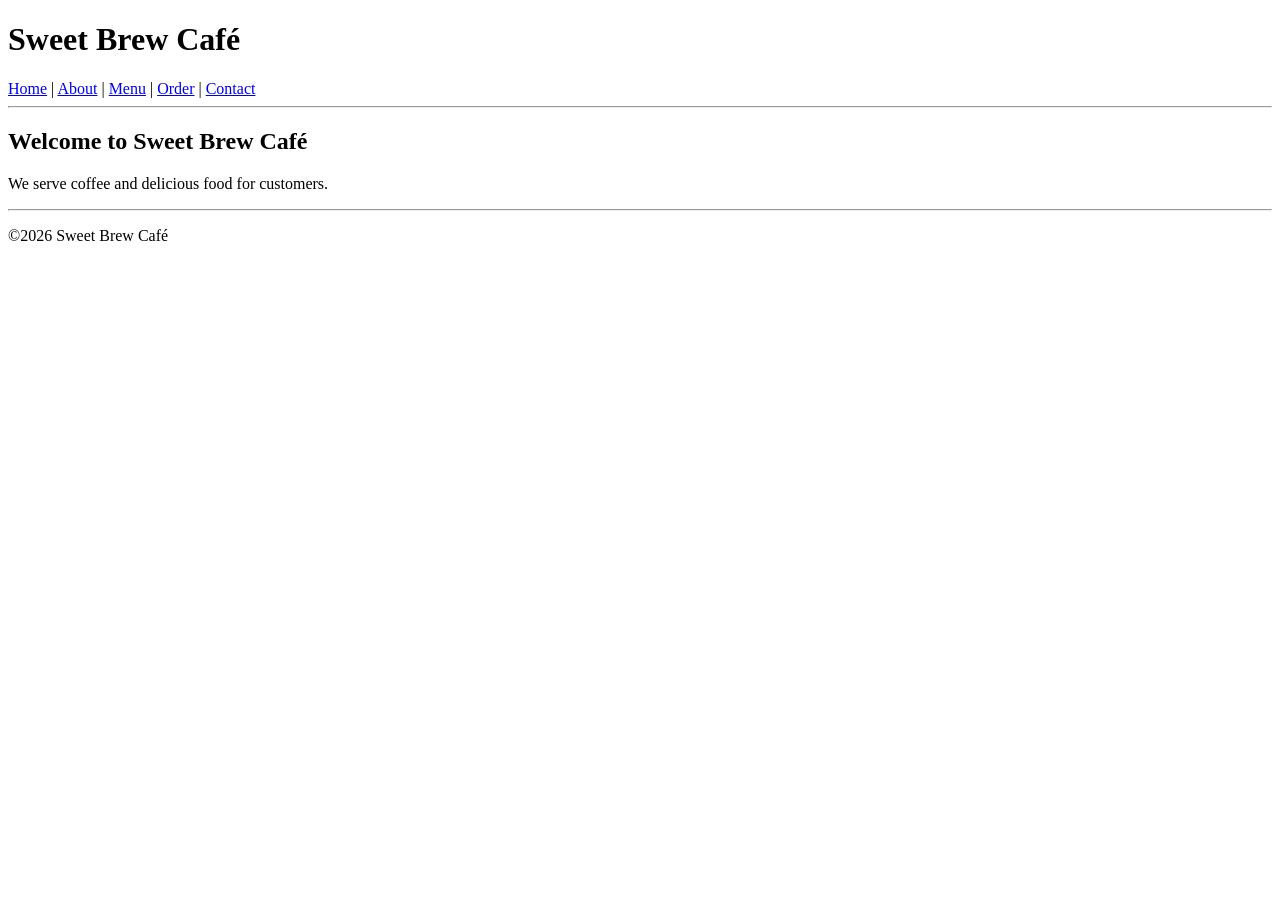
==== index.html @ bd3f04cc "webdesign website" ====
<!DOCTYPE html>
<html>

<head>
    <title>Home</title>
</head>

<body>

<h1>Sweet Brew Café</h1>

<a href="index.html">Home</a> |
<a href="about.html">About</a> |
<a href="menu.html">Menu</a> |
<a href="order.html">Order</a> |
<a href="contact.html">Contact</a>

<hr>

<h2>Welcome to Sweet Brew Café</h2>

<p>
We serve coffee and delicious food for customers.
</p>

<hr>

<p>©2026 Sweet Brew Café</p>

</body>
</html>
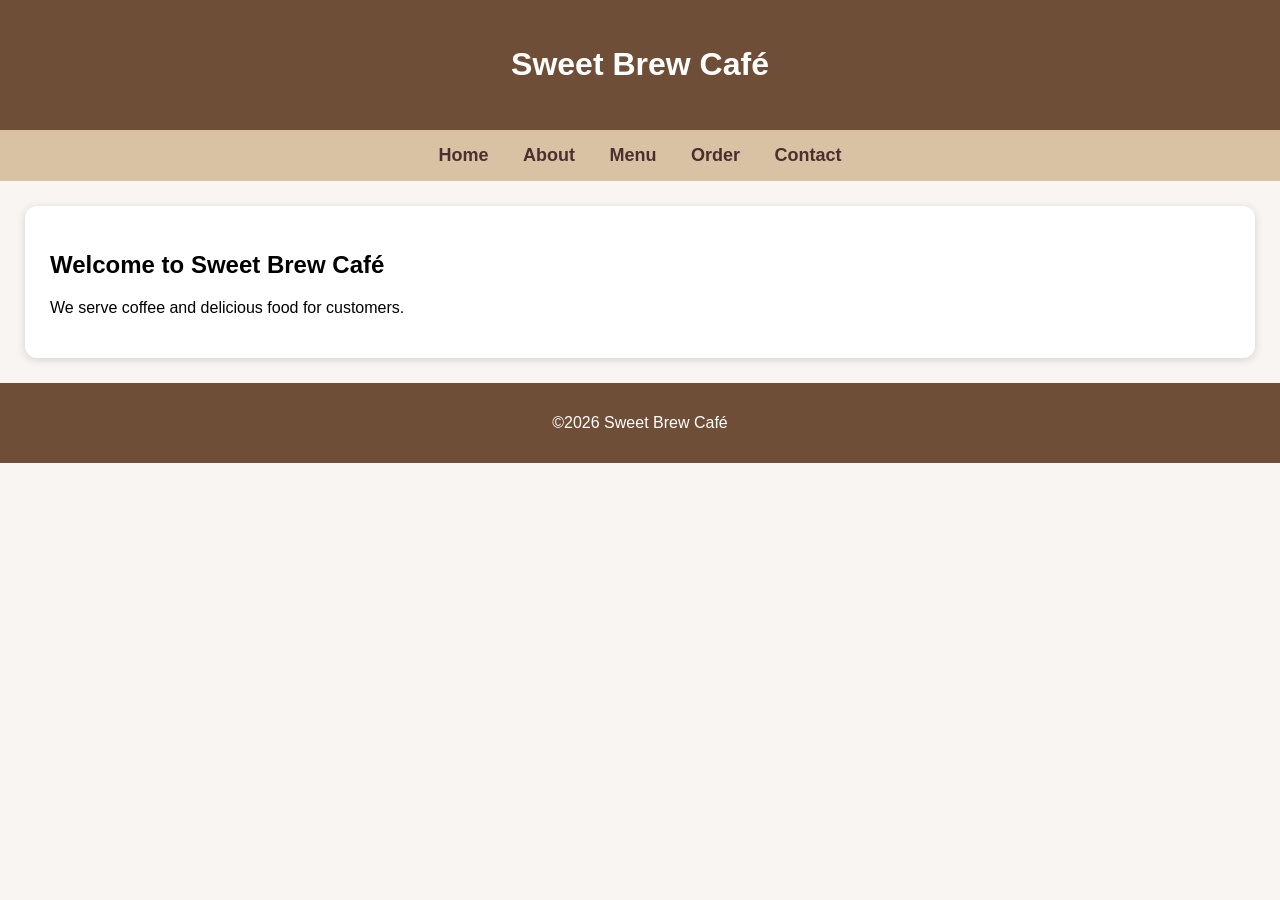
==== commit df67b929: "fix website" ====
--- a/index.html
+++ b/index.html
@@ -3,19 +3,25 @@
 
 <head>
     <title>Home</title>
+
+    <link rel="stylesheet" href="style.css">
 </head>
 
-<body>
+<body class="body">
 
-<h1>Sweet Brew Café</h1>
+<div class="header">
+    <h1>Sweet Brew Café</h1>
+</div>
 
-<a href="index.html">Home</a> |
-<a href="about.html">About</a> |
-<a href="menu.html">Menu</a> |
-<a href="order.html">Order</a> |
-<a href="contact.html">Contact</a>
+<div class="menu">
+    <a href="index.html">Home</a>
+    <a href="about.html">About</a>
+    <a href="menu.html">Menu</a>
+    <a href="order.html">Order</a>
+    <a href="contact.html">Contact</a>
+</div>
 
-<hr>
+<div class="content">
 
 <h2>Welcome to Sweet Brew Café</h2>
 
@@ -23,9 +29,11 @@
 We serve coffee and delicious food for customers.
 </p>
 
-<hr>
+</div>
 
-<p>©2026 Sweet Brew Café</p>
+<div class="footer">
+    <p>©2026 Sweet Brew Café</p>
+</div>
 
 </body>
 </html>
--- a/style.css
+++ b/style.css
@@ -0,0 +1,70 @@
+.body{
+    font-family: Arial;
+    margin: 0;
+    background-color: #f8f5f2;
+}
+
+.header{
+    background-color: #6f4e37;
+    color: white;
+    text-align: center;
+    padding: 25px;
+}
+
+.menu{
+    background-color: #d9c2a3;
+    padding: 15px;
+    text-align: center;
+}
+
+.menu a{
+    text-decoration: none;
+    color: #4b2e2e;
+    margin: 15px;
+    font-weight: bold;
+    font-size: 18px;
+}
+
+.menu a:hover{
+    color: white;
+}
+
+.content{
+    padding: 25px;
+    background-color: white;
+    margin: 25px;
+    border-radius: 12px;
+    box-shadow: 0px 2px 8px lightgray;
+}
+
+.footer{
+    background-color: #6f4e37;
+    color: white;
+    text-align: center;
+    padding: 15px;
+    margin-top: 20px;
+}
+
+.form-box{
+    width: 300px;
+}
+
+.input-box{
+    width: 100%;
+    padding: 10px;
+    margin-top: 5px;
+    border: 1px solid #ccc;
+    border-radius: 5px;
+}
+
+.button{
+    background-color: #6f4e37;
+    color: white;
+    border: none;
+    padding: 10px 20px;
+    border-radius: 5px;
+}
+
+.button:hover{
+    background-color: #4b2e2e;
+}
